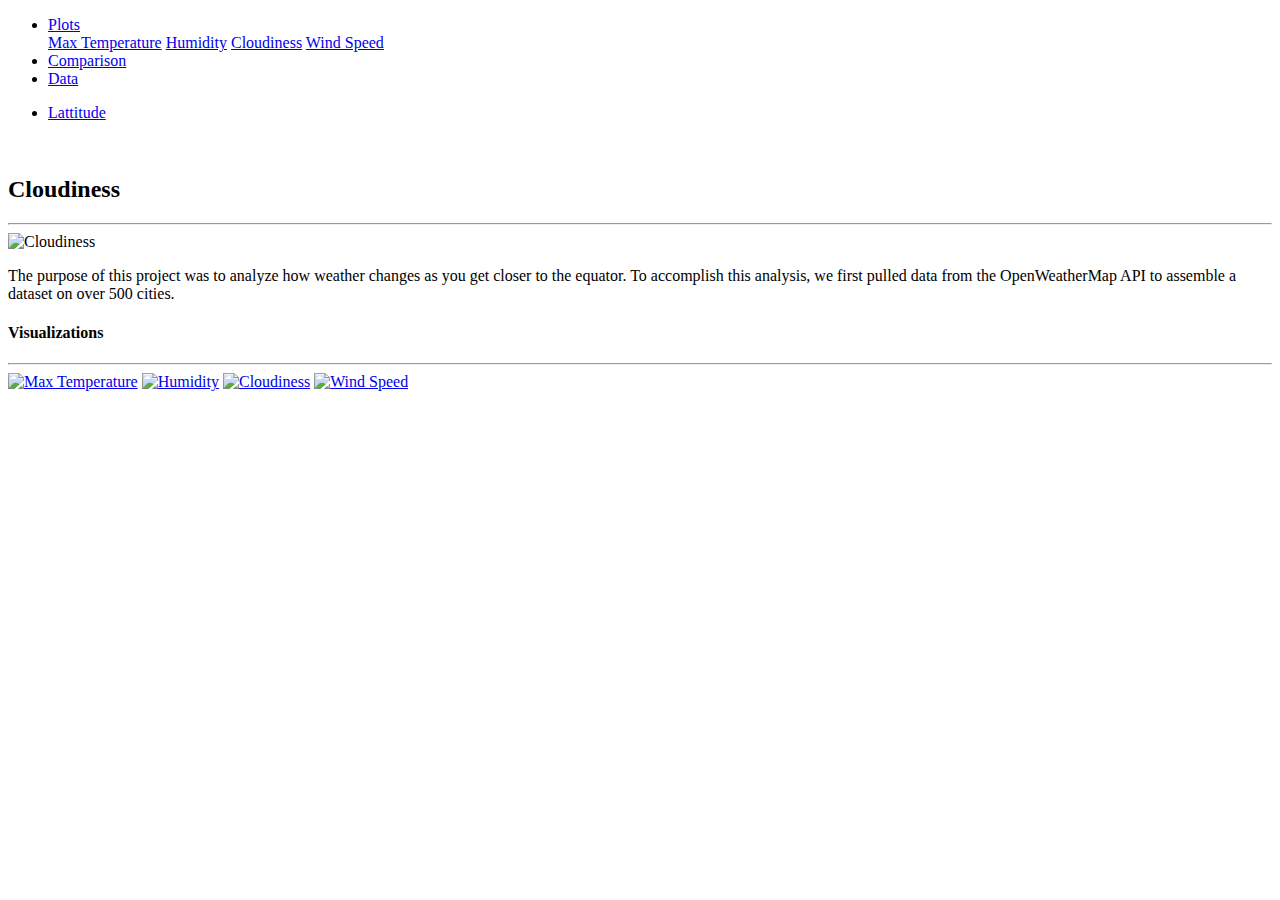
==== visualizations/cloudiness.html @ d71e1fed "adding to htmls" ====
<!DOCTYPE html>
<html lang="en">

<head>
  <!-- Add bootstrap and style page with css -->
  <meta charset="UTF-8">
  <title>Lattitude vs. Cloudiness</title>
  <link rel="stylesheet" href="https://cdn.jsdelivr.net/npm/bootstrap@4.6.0/dist/css/bootstrap.min.css" integrity="sha384-B0vP5xmATw1+K9KRQjQERJvTumQW0nPEzvF6L/Z6nronJ3oUOFUFpCjEUQouq2+l" crossorigin="anonymous">
  <link rel="stylesheet" href="style.css">
</head>

<body>
  <!-- Start of nav bar and nav items -->
    <nav class="navbar navbar-expand-md navbar-light bg-light">
        <div class="navbar-collapse collapse w-100 order-3 dual-collapse2">
            <ul class="navbar-nav ml-auto">
                <li class="nav-item dropdown">
                    <a class="nav-link dropdown-toggle" href="#" id="navbarDropdown" role="button" data-toggle="dropdown" aria-haspopup="true" aria-expanded="false">
                      Plots
                    </a>

                    <!-- Dropdown menu and items -->
                    <div class="dropdown-menu" aria-labelledby="navbarDropdown">
                      <a class="dropdown-item" href="maxtemp.html">Max Temperature</a>
                      <a class="dropdown-item" href="humidity.html">Humidity</a>
                      <a class="dropdown-item" href="cloudiness.html">Cloudiness</a>
                      <a class="dropdown-item" href="windspeed.html">Wind Speed</a>
                  </li>

                <!-- Comparison and data links -->
                <li class="nav-item">
                    <a class="nav-link" href="#">Comparison</a>
                </li>
                <li class="nav-item">
                    <a class="nav-link" href="#">Data</a>
                </li>
            </ul>
        </div>

        <!-- Homepage link button on left side -->
        <div class="navbar-collapse collapse w-100 order-1 order-md-0 dual-collapse2">
            <ul class="navbar-nav mr-auto">
                <li class="nav-item active">
                    <a class="nav-link" href="landingpg.html">Lattitude</a>
                </li>
        </div>
    </nav>
    <br>

    <!-- Plot and info about plot -->
    <div class="container">
        <div class="row"> 
            <div class="col md-6">
                <h2>Cloudiness</h2>
                <hr>
                <img src="../Resources/Fig3.png" alt="Cloudiness" width="550 px" height="450px">
                <p>The purpose of this project was to analyze how weather changes as you get closer to the equator. To accomplish this analysis, we first pulled data from the OpenWeatherMap API to assemble a dataset on over 500 cities.</p>
            </div>
            
            <!-- Side view of plots and their links -->
            <div class="col md-4">
                <h4>Visualizations</h4>
                <hr>
                <a href="maxtemp.html">
                    <img src="../Resources/Fig1.png" alt="Max Temperature" width="250 px"></a>
                <a href="humidity.html">
                    <img src="../Resources/Fig2.png" alt="Humidity" width="250px"></a>
                <a href="cloudiness.html">
                    <img src="../Resources/Fig3.png" alt="Cloudiness" width="250px"></a>
                <a href="windspeed.html">
                    <img src="../Resources/Fig4.png" alt="Wind Speed" width="250px"></a>
            </div>   
        </div>
    </div>
    
    
</body>

<!-- Adding scripts from bootstrap -->
<script src="https://code.jquery.com/jquery-3.5.1.slim.min.js" integrity="sha384-DfXdz2htPH0lsSSs5nCTpuj/zy4C+OGpamoFVy38MVBnE+IbbVYUew+OrCXaRkfj" crossorigin="anonymous"></script>
<script src="https://cdn.jsdelivr.net/npm/bootstrap@4.6.0/dist/js/bootstrap.bundle.min.js" integrity="sha384-Piv4xVNRyMGpqkS2by6br4gNJ7DXjqk09RmUpJ8jgGtD7zP9yug3goQfGII0yAns" crossorigin="anonymous"></script>
</html>
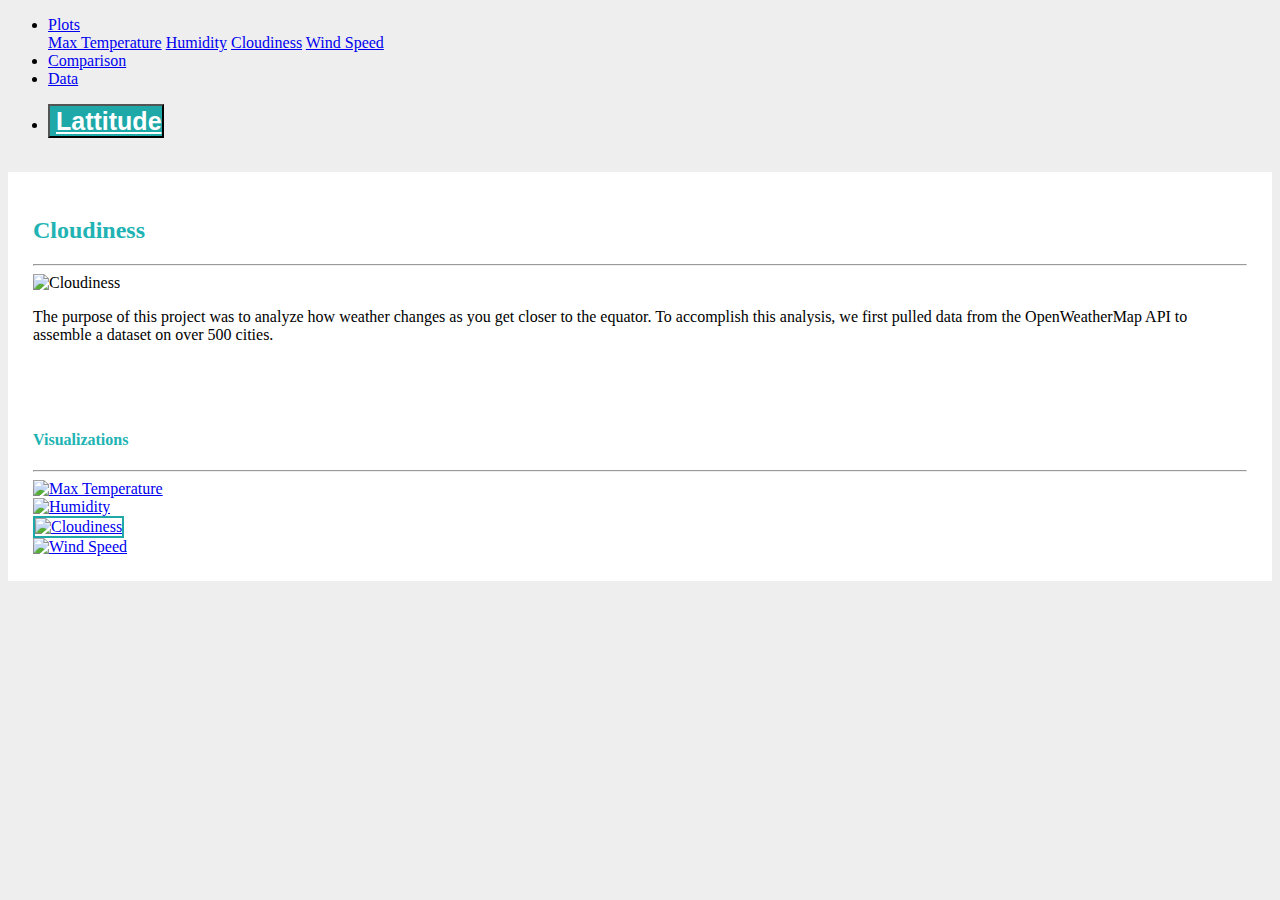
==== commit 0ae2f65b: "updating plot setups" ====
--- a/visualizations/cloudiness.html
+++ b/visualizations/cloudiness.html
@@ -29,10 +29,10 @@
 
                 <!-- Comparison and data links -->
                 <li class="nav-item">
-                    <a class="nav-link" href="#">Comparison</a>
+                    <a class="nav-link" href="comparisons.html">Comparison</a>
                 </li>
                 <li class="nav-item">
-                    <a class="nav-link" href="#">Data</a>
+                    <a class="nav-link" href="data.html">Data</a>
                 </li>
             </ul>
         </div>
@@ -41,38 +41,53 @@
         <div class="navbar-collapse collapse w-100 order-1 order-md-0 dual-collapse2">
             <ul class="navbar-nav mr-auto">
                 <li class="nav-item active">
-                    <a class="nav-link" href="landingpg.html">Lattitude</a>
+                    <button type="button" class="btn btn-light">
+                        <a class="navbar-brand" href="landingpg.html">Lattitude</a>
+                      </button>
                 </li>
         </div>
     </nav>
     <br>
 
-    <!-- Plot and info about plot -->
     <div class="container">
         <div class="row"> 
-            <div class="col md-6">
-                <h2>Cloudiness</h2>
-                <hr>
-                <img src="../Resources/Fig3.png" alt="Cloudiness" width="550 px" height="450px">
-                <p>The purpose of this project was to analyze how weather changes as you get closer to the equator. To accomplish this analysis, we first pulled data from the OpenWeatherMap API to assemble a dataset on over 500 cities.</p>
+            <div class="col-lg-8">
+                <div class="col-lg-12">
+                    <h2>Cloudiness</h2>
+                    <hr>
+                    <img src="../Resources/Fig3.png" alt="Cloudiness" width="95%" height="75%">
+                    <p class="plotsummary">The purpose of this project was to analyze how weather changes as you get closer to the equator. To accomplish this analysis, we first pulled data from the OpenWeatherMap API to assemble a dataset on over 500 cities.</p>
+                </div>
             </div>
-            
+
             <!-- Side view of plots and their links -->
-            <div class="col md-4">
-                <h4>Visualizations</h4>
-                <hr>
-                <a href="maxtemp.html">
-                    <img src="../Resources/Fig1.png" alt="Max Temperature" width="250 px"></a>
-                <a href="humidity.html">
-                    <img src="../Resources/Fig2.png" alt="Humidity" width="250px"></a>
-                <a href="cloudiness.html">
-                    <img src="../Resources/Fig3.png" alt="Cloudiness" width="250px"></a>
-                <a href="windspeed.html">
-                    <img src="../Resources/Fig4.png" alt="Wind Speed" width="250px"></a>
-            </div>   
+            <div class="col-lg-4">
+                <div class="col-lg-12">
+                    <h4>Visualizations</h4>
+                    <hr>
+                    <div class="row">
+                        <div class="col col-sm-4 col-lg-6">
+                            <a href="maxtemp.html">
+                                <img src="../Resources/Fig1.png" alt="Max Temperature"  width="100%">
+                        </div>
+                        <div class="col col-sm-4 col-lg-6">
+                            <a href="humidity.html">
+                                <img src="../Resources/Fig2.png" alt="Humidity" width="100%"></a>
+                        </div>
+                        <div class="col col-sm-4 col-lg-6">
+                            <a href="cloudiness.html">
+                                <img src="../Resources/Fig3.png" alt="Cloudiness" width="100%" id="imgselect"></a>
+                        </div>        
+                        <div class="col col-sm-4 col-lg-6">
+                            <a href="windspeed.html">
+                                <img src="../Resources/Fig4.png" alt="Wind Speed" width="100%"></a>
+                        </div>
+                    </div>
+                </div>
+            </div>
         </div>
     </div>
-    
+   
     
 </body>
 
--- a/visualizations/style.css
+++ b/visualizations/style.css
@@ -0,0 +1,66 @@
+body {
+    background-color: #eee;
+}
+
+/* .col-md-6 {
+    background-color: white;
+} */
+
+.navbar-brand {
+    font-weight: bold;
+    font-size: 25px;
+    color: white !important;
+}
+
+h2, h4 {
+    color: rgb(33, 179, 179);
+    background-color: white;
+}
+
+p {
+    background-color: white;
+}
+
+.btn  {
+    background-color: rgb(30, 168, 168);
+    padding-right: 0px;
+    padding-bottom: 0px;
+}
+
+.compcontain {
+    background-color: white;
+    height: 850px;
+    width: 1000px;
+    padding: 30px;
+    margin-bottom: 40px;
+}
+
+.col-lg-12 {
+    padding: 25px;
+    background: white;
+}
+
+.box1 {
+    height: 470px;
+    width: 700px;
+    padding: 50px;
+    background-color: white;
+}
+
+
+.box3 {
+    background-color: white;
+    padding: 30px;
+}
+
+.landimage {
+    float: left;
+}
+
+#imgselect {
+    border: rgb(30, 168, 168) 2px solid;    
+}
+
+.plotsummary {
+    text-align: left;
+}
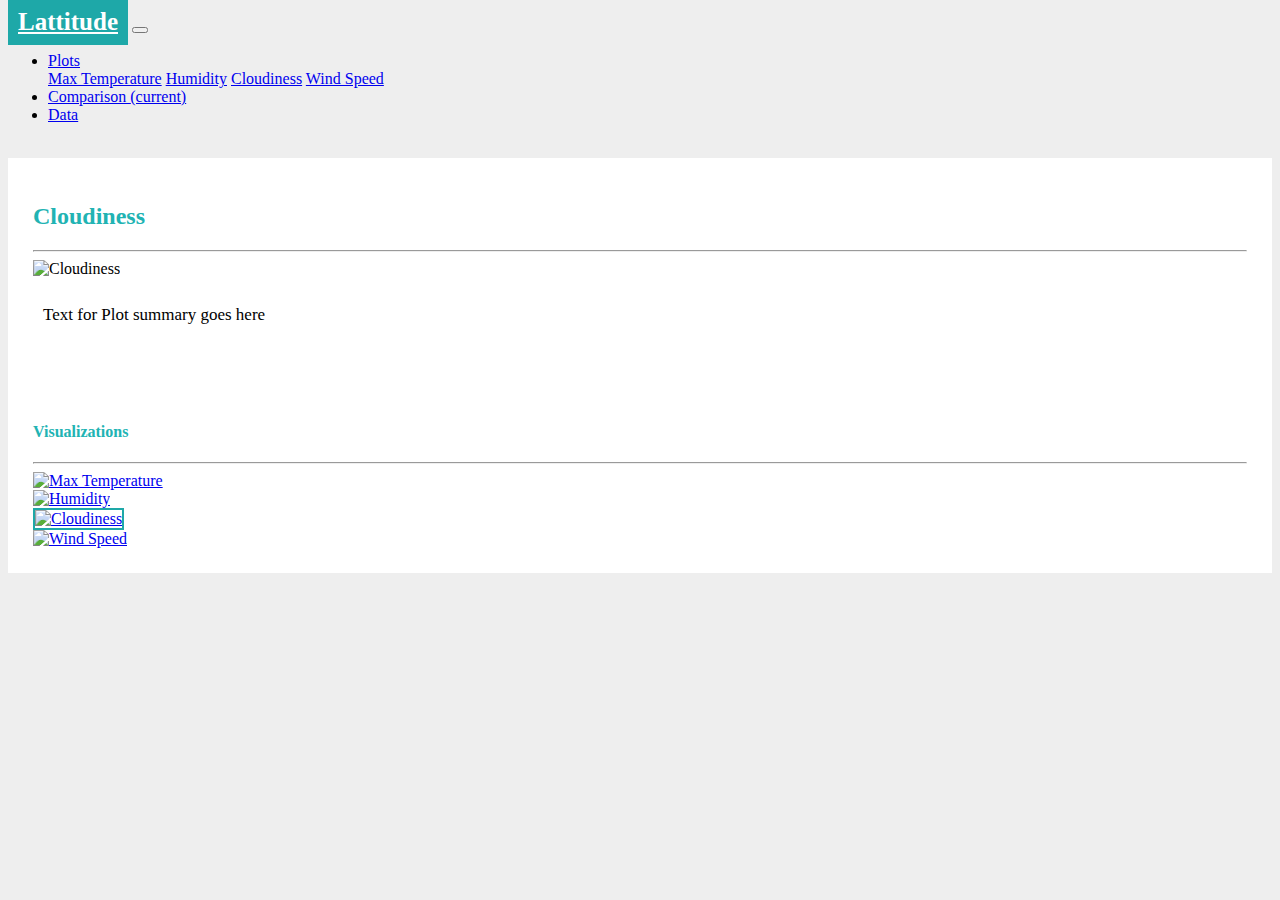
==== commit 9d35f7e9: "adding active link to each page for nav" ====
--- a/visualizations/cloudiness.html
+++ b/visualizations/cloudiness.html
@@ -10,41 +10,35 @@
 </head>
 
 <body>
-  <!-- Start of nav bar and nav items -->
-    <nav class="navbar navbar-expand-md navbar-light bg-light">
-        <div class="navbar-collapse collapse w-100 order-3 dual-collapse2">
-            <ul class="navbar-nav ml-auto">
-                <li class="nav-item dropdown">
-                    <a class="nav-link dropdown-toggle" href="#" id="navbarDropdown" role="button" data-toggle="dropdown" aria-haspopup="true" aria-expanded="false">
-                      Plots
-                    </a>
+    <!-- Start of navbar and navbrand -->
+    <nav class="navbar navbar-expand-lg navbar-light bg-light">
+        <a class="navbar-brand" href="landingpg.html">Lattitude</a>
+        <button class="navbar-toggler" type="button" data-toggle="collapse" data-target="#navbarSupportedContent" aria-controls="navbarSupportedContent" aria-expanded="false" aria-label="Toggle navigation">
+        <span class="navbar-toggler-icon"></span>
+        </button>
+    
+        <!-- Dropdown menu ordered to the right -->
+        <div class="navbar-collapse collapse w-100 order-3 dual-collapse2" id="navbarSupportedContent">
+        <ul class="navbar-nav ml-auto">
+            <li class="nav-item dropdown">
+            <a class="nav-link dropdown-toggle" href="#" id="navbarDropdown" role="button" data-toggle="dropdown" aria-haspopup="true" aria-expanded="false">
+                Plots
+            </a>
+            <div class="dropdown-menu" aria-labelledby="navbarDropdown">
+                <a class="dropdown-item" href="maxtemp.html">Max Temperature</a>
+                <a class="dropdown-item" href="humidity.html">Humidity</a>
+                <a class="dropdown-item active" href="cloudiness.html">Cloudiness</a>
+                <a class="dropdown-item" href="windspeed.html">Wind Speed</a>
+            </li>
 
-                    <!-- Dropdown menu and items -->
-                    <div class="dropdown-menu" aria-labelledby="navbarDropdown">
-                      <a class="dropdown-item" href="maxtemp.html">Max Temperature</a>
-                      <a class="dropdown-item" href="humidity.html">Humidity</a>
-                      <a class="dropdown-item" href="cloudiness.html">Cloudiness</a>
-                      <a class="dropdown-item" href="windspeed.html">Wind Speed</a>
-                  </li>
-
-                <!-- Comparison and data links -->
-                <li class="nav-item">
-                    <a class="nav-link" href="comparisons.html">Comparison</a>
-                </li>
-                <li class="nav-item">
-                    <a class="nav-link" href="data.html">Data</a>
-                </li>
-            </ul>
-        </div>
-
-        <!-- Homepage link button on left side -->
-        <div class="navbar-collapse collapse w-100 order-1 order-md-0 dual-collapse2">
-            <ul class="navbar-nav mr-auto">
-                <li class="nav-item active">
-                    <button type="button" class="btn btn-light">
-                        <a class="navbar-brand" href="landingpg.html">Lattitude</a>
-                      </button>
-                </li>
+            <!-- Comparison and Data links -->
+            <li class="nav-item">
+            <a class="nav-link" href="comparisons.html">Comparison <span class="sr-only">(current)</span></a>
+            </li>
+            <li class="nav-item">
+            <a class="nav-link" href="data.html">Data</a>
+            </li>
+        </ul>
         </div>
     </nav>
     <br>
@@ -56,7 +50,7 @@
                     <h2>Cloudiness</h2>
                     <hr>
                     <img src="../Resources/Fig3.png" alt="Cloudiness" width="95%" height="75%">
-                    <p class="plotsummary">The purpose of this project was to analyze how weather changes as you get closer to the equator. To accomplish this analysis, we first pulled data from the OpenWeatherMap API to assemble a dataset on over 500 cities.</p>
+                    <p>Text for Plot summary goes here</p>
                 </div>
             </div>
 
--- a/visualizations/style.css
+++ b/visualizations/style.css
@@ -1,15 +1,14 @@
 body {
     background-color: #eee;
 }
-
-/* .col-md-6 {
-    background-color: white;
-} */
 
 .navbar-brand {
     font-weight: bold;
     font-size: 25px;
     color: white !important;
+    background-color:rgb(30, 168, 168);
+    padding: 10px;
+    
 }
 
 h2, h4 {
@@ -19,38 +18,13 @@
 
 p {
     background-color: white;
-}
-
-.btn  {
-    background-color: rgb(30, 168, 168);
-    padding-right: 0px;
-    padding-bottom: 0px;
-}
-
-.compcontain {
-    background-color: white;
-    height: 850px;
-    width: 1000px;
-    padding: 30px;
-    margin-bottom: 40px;
+    font-size: 17px;
+    padding: 10px;
 }
 
 .col-lg-12 {
     padding: 25px;
     background: white;
-}
-
-.box1 {
-    height: 470px;
-    width: 700px;
-    padding: 50px;
-    background-color: white;
-}
-
-
-.box3 {
-    background-color: white;
-    padding: 30px;
 }
 
 .landimage {
@@ -61,6 +35,14 @@
     border: rgb(30, 168, 168) 2px solid;    
 }
 
-.plotsummary {
-    text-align: left;
-}
+#compcontain {
+    background-color: white;
+    padding: 30px;
+} 
+
+@media(max-width:767px) {
+    .navbar.bg-light {
+        background-color: rgb(30, 168, 168);
+    }
+
+}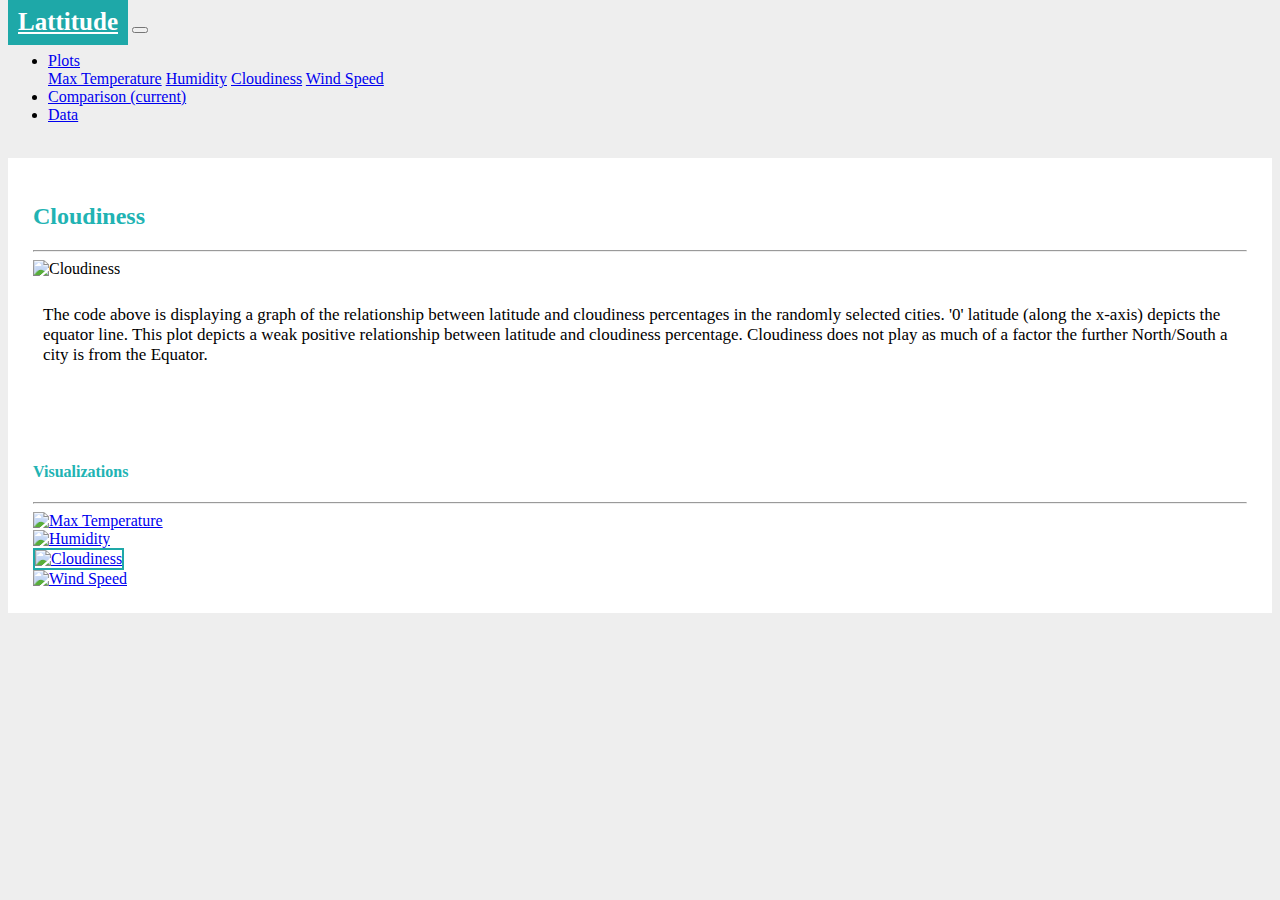
==== commit 20029630: "added p tags to plots" ====
--- a/visualizations/cloudiness.html
+++ b/visualizations/cloudiness.html
@@ -50,7 +50,9 @@
                     <h2>Cloudiness</h2>
                     <hr>
                     <img src="../Resources/Fig3.png" alt="Cloudiness" width="95%" height="75%">
-                    <p>Text for Plot summary goes here</p>
+                    <p>The code above is displaying a graph of the relationship between latitude and cloudiness percentages in the randomly selected cities. 
+                        '0' latitude (along the x-axis) depicts the equator line. This plot depicts a weak positive relationship between latitude and cloudiness percentage. 
+                        Cloudiness does not play as much of a factor the further North/South a city is from the Equator.</p>
                 </div>
             </div>
 
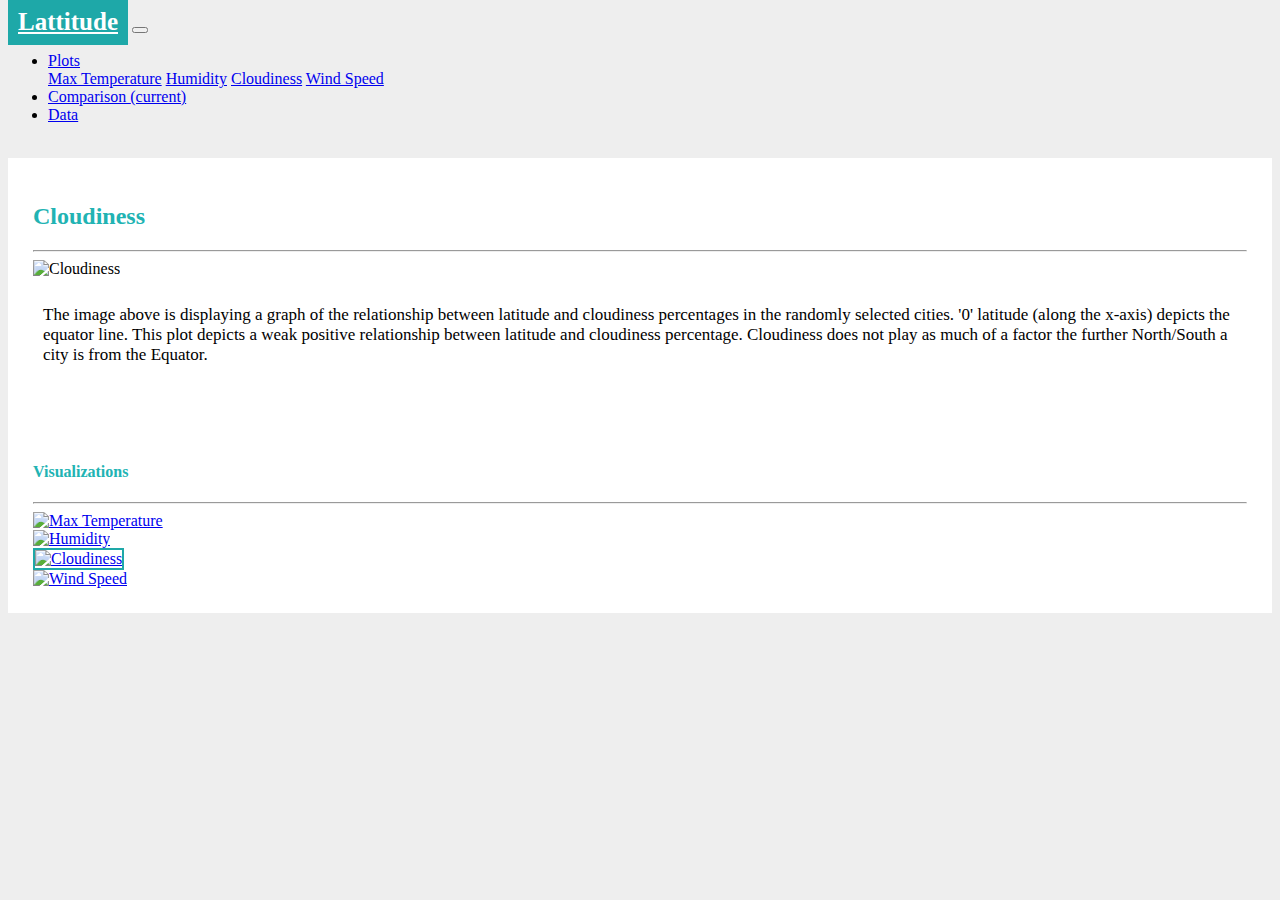
==== commit 7e1aa11a: "final update" ====
--- a/visualizations/cloudiness.html
+++ b/visualizations/cloudiness.html
@@ -11,8 +11,8 @@
 
 <body>
     <!-- Start of navbar and navbrand -->
-    <nav class="navbar navbar-expand-lg navbar-light bg-light">
-        <a class="navbar-brand" href="landingpg.html">Lattitude</a>
+    <nav class="navbar navbar-expand-md navbar-light bg-light">
+        <a class="navbar-brand" href="index.html">Lattitude</a>
         <button class="navbar-toggler" type="button" data-toggle="collapse" data-target="#navbarSupportedContent" aria-controls="navbarSupportedContent" aria-expanded="false" aria-label="Toggle navigation">
         <span class="navbar-toggler-icon"></span>
         </button>
@@ -50,7 +50,7 @@
                     <h2>Cloudiness</h2>
                     <hr>
                     <img src="../Resources/Fig3.png" alt="Cloudiness" width="95%" height="75%">
-                    <p>The code above is displaying a graph of the relationship between latitude and cloudiness percentages in the randomly selected cities. 
+                    <p>The image above is displaying a graph of the relationship between latitude and cloudiness percentages in the randomly selected cities. 
                         '0' latitude (along the x-axis) depicts the equator line. This plot depicts a weak positive relationship between latitude and cloudiness percentage. 
                         Cloudiness does not play as much of a factor the further North/South a city is from the Equator.</p>
                 </div>
